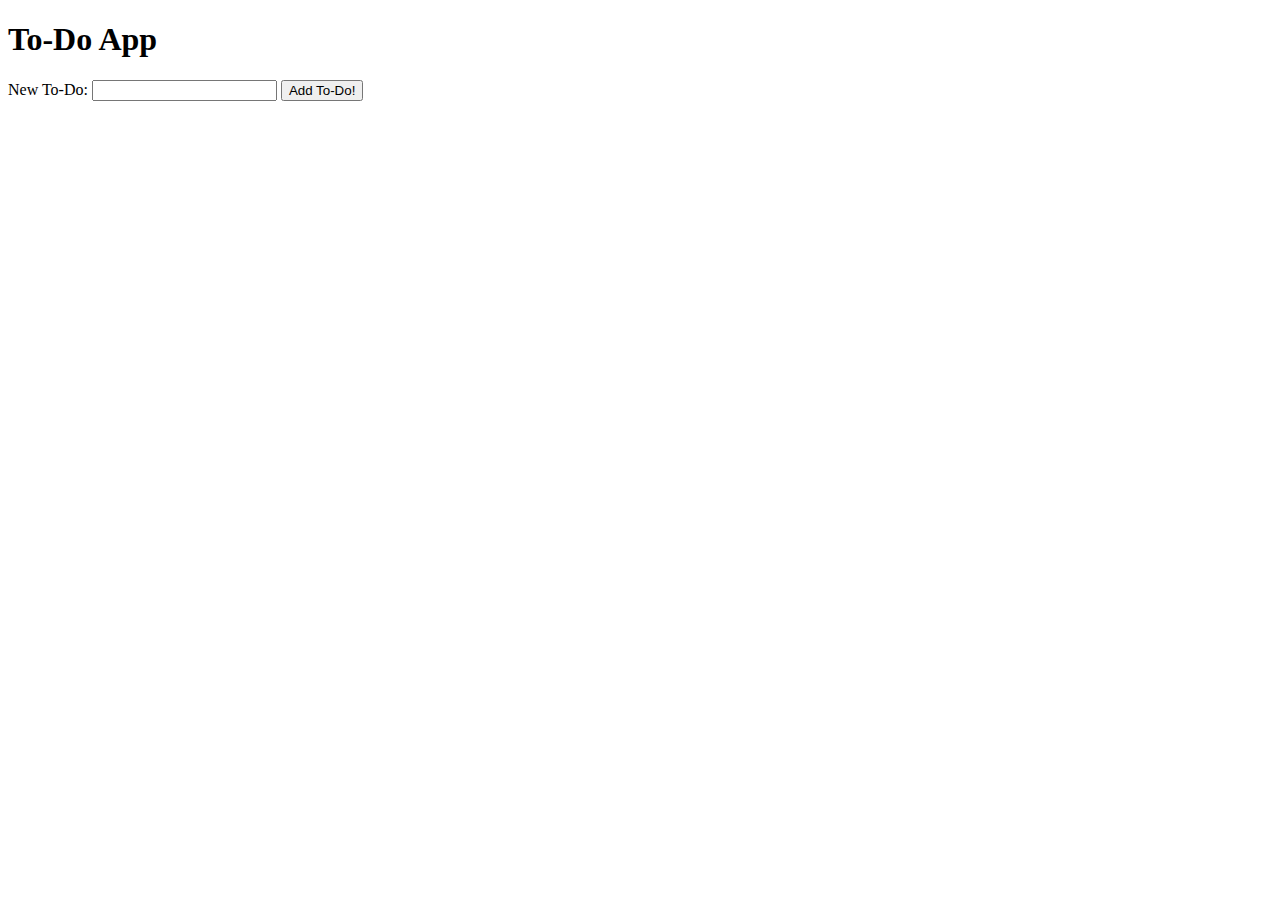
==== index.html @ cd5ff60a "first commit" ====
<!DOCTYPE html>
<html>
  <head>
    <meta name="viewport" content="width=device-width, initial-scale=1">
    <title>To-Do App</title>
    <link rel="stylesheet" href="style.css">
  </head>
<body>

    <h1>To-Do App</h1>

  <form id="addToDoForm">
        <label for="newToDoText">New To-Do:</label>
          <input type="text" id="newToDoText">
            <button type="submit">Add To-Do!</button>
  </form>

  <ul id="toDoList"></ul>
  <script src="app.js"></script>
  </body>
</html>
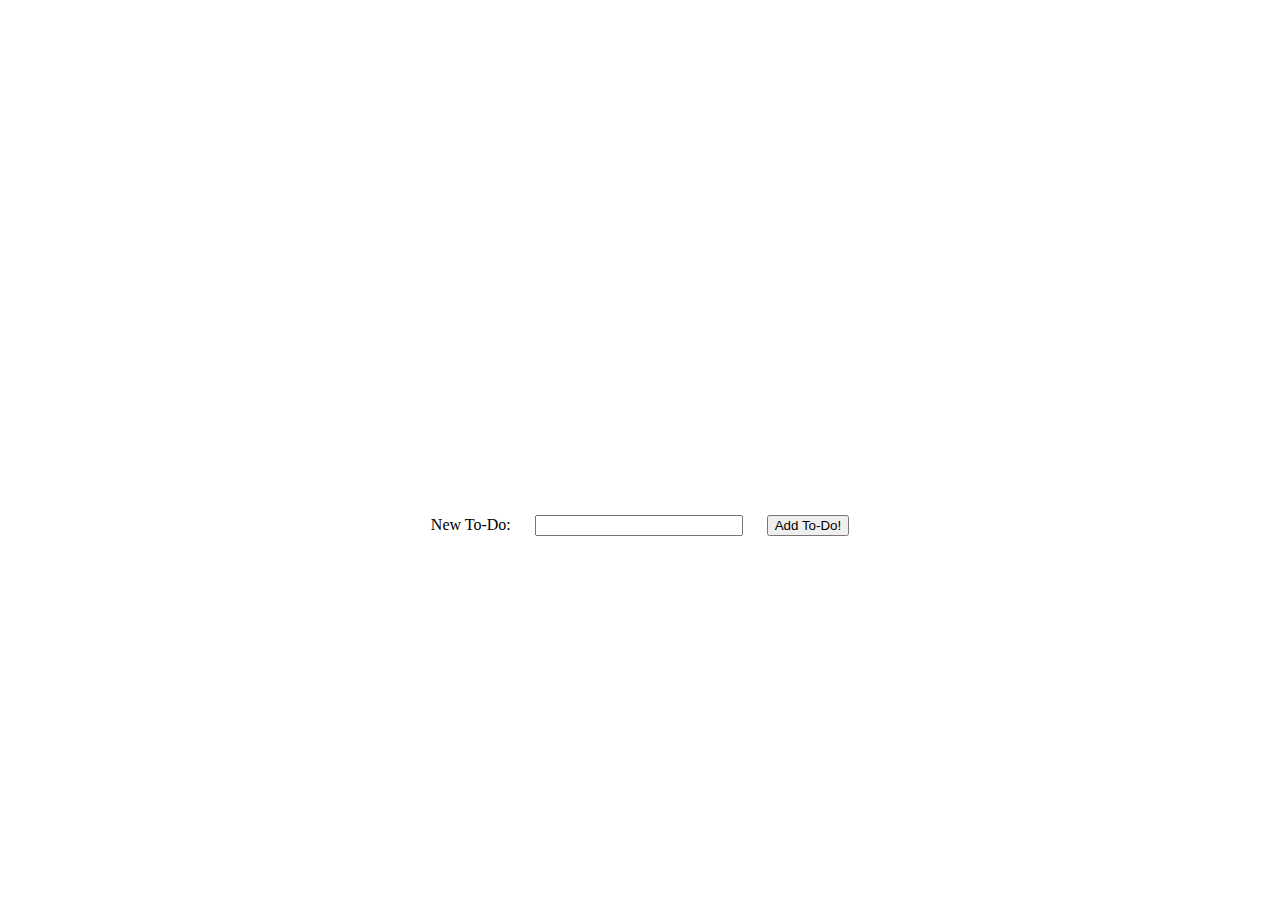
==== commit 8d09d8e6: "Commit" ====
--- a/index.html
+++ b/index.html
@@ -1,21 +1,49 @@
-<!DOCTYPE html>
-<html>
-  <head>
-    <meta name="viewport" content="width=device-width, initial-scale=1">
-    <title>To-Do App</title>
-    <link rel="stylesheet" href="style.css">
-  </head>
-<body>
-
-    <h1>To-Do App</h1>
-
-  <form id="addToDoForm">
-        <label for="newToDoText">New To-Do:</label>
-          <input type="text" id="newToDoText">
-            <button type="submit">Add To-Do!</button>
-  </form>
-
-  <ul id="toDoList"></ul>
-  <script src="app.js"></script>
-  </body>
-</html>
+<!DOCTYPE html>
+<html>
+
+<head>
+  <meta name="viewport" content="width=device-width, initial-scale=1">
+  <title>To-Do App</title>
+
+
+  <!-- Material Design Lite -->
+  <link rel="stylesheet" href="https://code.getmdl.io/1.3.0/material.pink-orange.min.css">
+
+  <!-- Font Awesome -->
+      <link href="https://maxcdn.bootstrapcdn.com/font-awesome/4.7.0/css/font-awesome.min.css" rel="stylesheet">
+
+  <!-- Custom Styles -->
+  <link rel="stylesheet" href="styles/main.css">
+
+</head>
+
+<body>
+  <header class="mdl-layout__header">
+    <h1>To-Do App</h1>
+  </header>
+
+  </head>
+
+  <body>
+    <h1>To-Do App</h1>
+
+
+    <form id="addToDoForm">
+      <label for="newToDoText">New To-Do:</label>
+      <input type="text" id="newToDoText">
+
+      <button class="mdl-button mdl-js-button mdl-button--raised mdl-button--colored" type="submit">Add To-Do!</button>
+    </form>
+
+    <ul class="mdl-list" id="toDoList">
+    </ul>
+    </form>
+
+    <ul id="toDoList">
+    </ul>
+
+
+    <script src="app.js"></script>
+  </body>
+
+</html>
--- a/styles/main.css
+++ b/styles/main.css
@@ -0,0 +1,24 @@
+header {
+  height: 50vh;
+}
+
+h1 {
+  color: #ffff;
+  font-weight: bold;
+  text-align: center;
+  margin: auto;
+}
+
+#addToDoForm,
+#toDoList {
+  text-align: center;
+  margin-top: 20px;
+}
+
+#newToDoText {
+  width: 200px;
+}
+
+input {
+  margin: 0 20px;
+}
